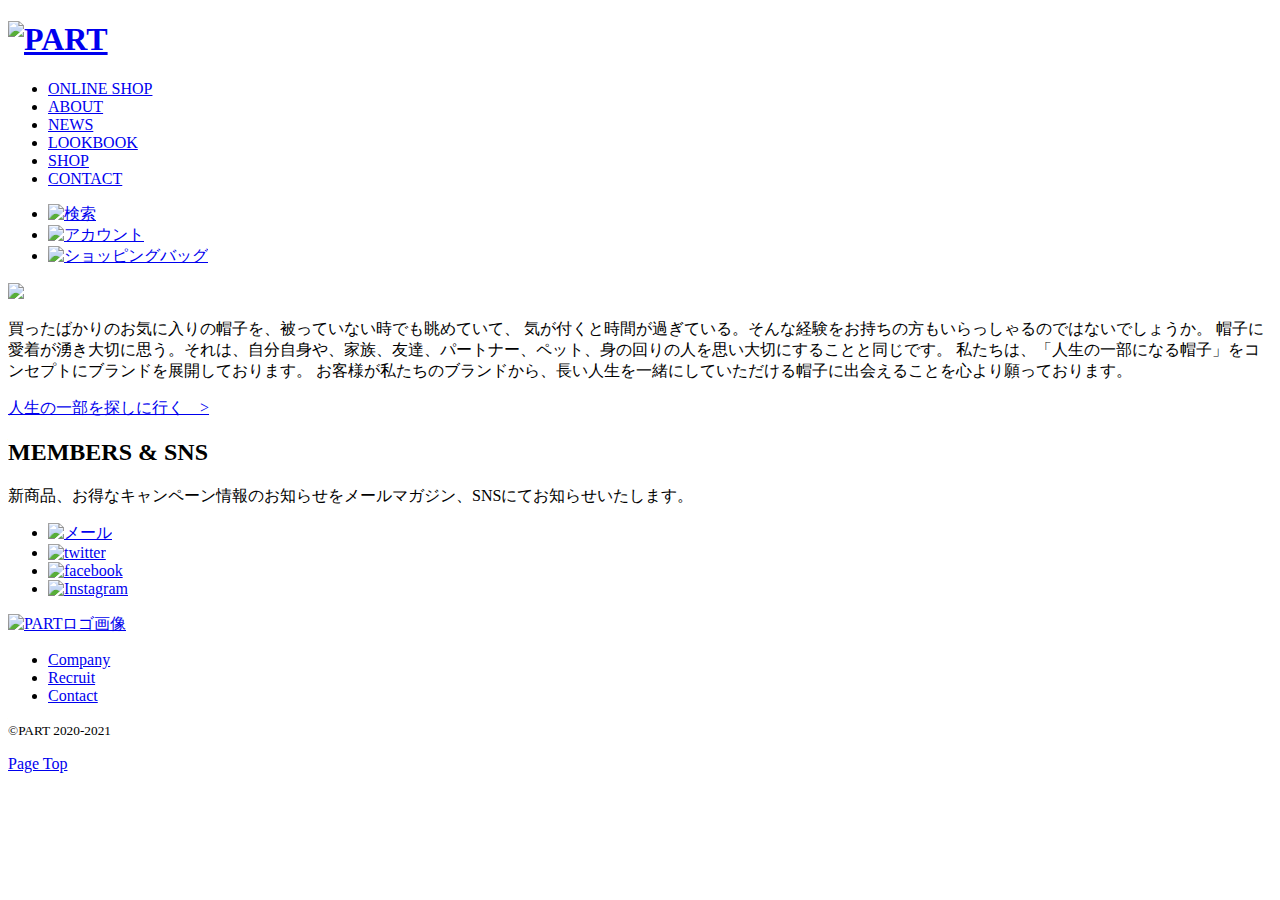
==== about.html @ 00c39505 "Add files via upload" ====
<!DOCTYPE html>
<html lang="ja">

<head>
    <meta charset="utf-8">
    <title>ABOUT -PART-  │ 帽子専門店</title>
    <meta name="description" content="">
    <meta name="viewport" content="wodth=device-width,initial-scale=1.0">
    <link rel="stylesheet" href="css/style.css">
</head>

<body>
   <!------------　ヘッダー　------------->
   <header>
    <div class="ctr-header">
         <h1 class="header-logo"><a href="index.html"><img src="./img/apart_logo.png" alt="PART"></a></h1> 
         <div class="ctr-nav">
             <nav>
                 <ul class="header-nav">
                         <li><a href="online.html">ONLINE SHOP</a></li>
                         <li><a href="about.html">ABOUT</a></li>
                         <li><a href="news.html">NEWS</a></li>
                         <li><a href="lookbook.html">LOOKBOOK</a></li>
                         <li><a href="#!">SHOP</a></li>
                         <li><a href="#!">CONTACT</a></li>
                 </ul>
             </nav>
             <ul class="header-menu">
                     <li><a href="#!"><img src="./img/nav_kensaku.png" alt="検索"></a></li>
                     <li><a href="#!"><img src="./img/nav_account.png" alt="アカウント"></a></li>
                     <li><a href="#!"><img src="./img/nav_kaimonobag.png" alt="ショッピングバッグ"></a></li>
             </ul>
         </div>
     </div>
</header>

    <!------------　 メイン　------------->
<main>
    <section>
        <div class="about-img">
            <div class="ctr-text">
                <img src="img/apart_logo.png">
                <p>買ったばかりのお気に入りの帽子を、被っていない時でも眺めていて、
                    気が付くと時間が過ぎている。そんな経験をお持ちの方もいらっしゃるのではないでしょうか。
                    帽子に愛着が湧き大切に思う。それは、自分自身や、家族、友達、パートナー、ペット、身の回りの人を思い大切にすることと同じです。
                    私たちは、「人生の一部になる帽子」をコンセプトにブランドを展開しております。
                    お客様が私たちのブランドから、長い人生を一緒にしていただける帽子に出会えることを心より願っております。
                </p>
                <a href="online.html" class="round-btn">人生の一部を探しに行く　></a>
            </div>
        </div>
    </section>
</main>

    <!------------　フッター　------------->
    <footer>
        <div class="ctr-sns">
            <h2>MEMBERS & SNS</h2>
            <p>新商品、お得なキャンペーン情報のお知らせをメールマガジン、SNSにてお知らせいたします。</p>
            <ul class="sns-menu">
                <li><a href="#!"><img src="img/sns_mail.png" alt="メール"></a></li>
                <li><a href="#!"><img src="img/sns_twitter.png" alt="twitter"></a></li>
                <li><a href="#!"><img src="img/sns_facebook.png" alt="facebook"></a></li>
                <li><a href="#!"><img src="img/sns_instagram.png" alt="Instagram"></a></li>
            </ul>            
        </div>
 
        <div class="ctr-footer">
            <a href="index.html"><img src="img/apart_logo_white.png" alt="PARTロゴ画像"></a>
            <ul class="footer-menu">
                <li><a href="company.html">Company</a></li>
                <li><a href="#!">Recruit</a></li>
                <li><a href="#!">Contact</a></li>
            </ul>           
            <p><small>&copy;PART 2020-2021</small></p>
            <a href="#" class="pagetop">Page Top</a>
        </div>

    </footer>



</body>




</html>
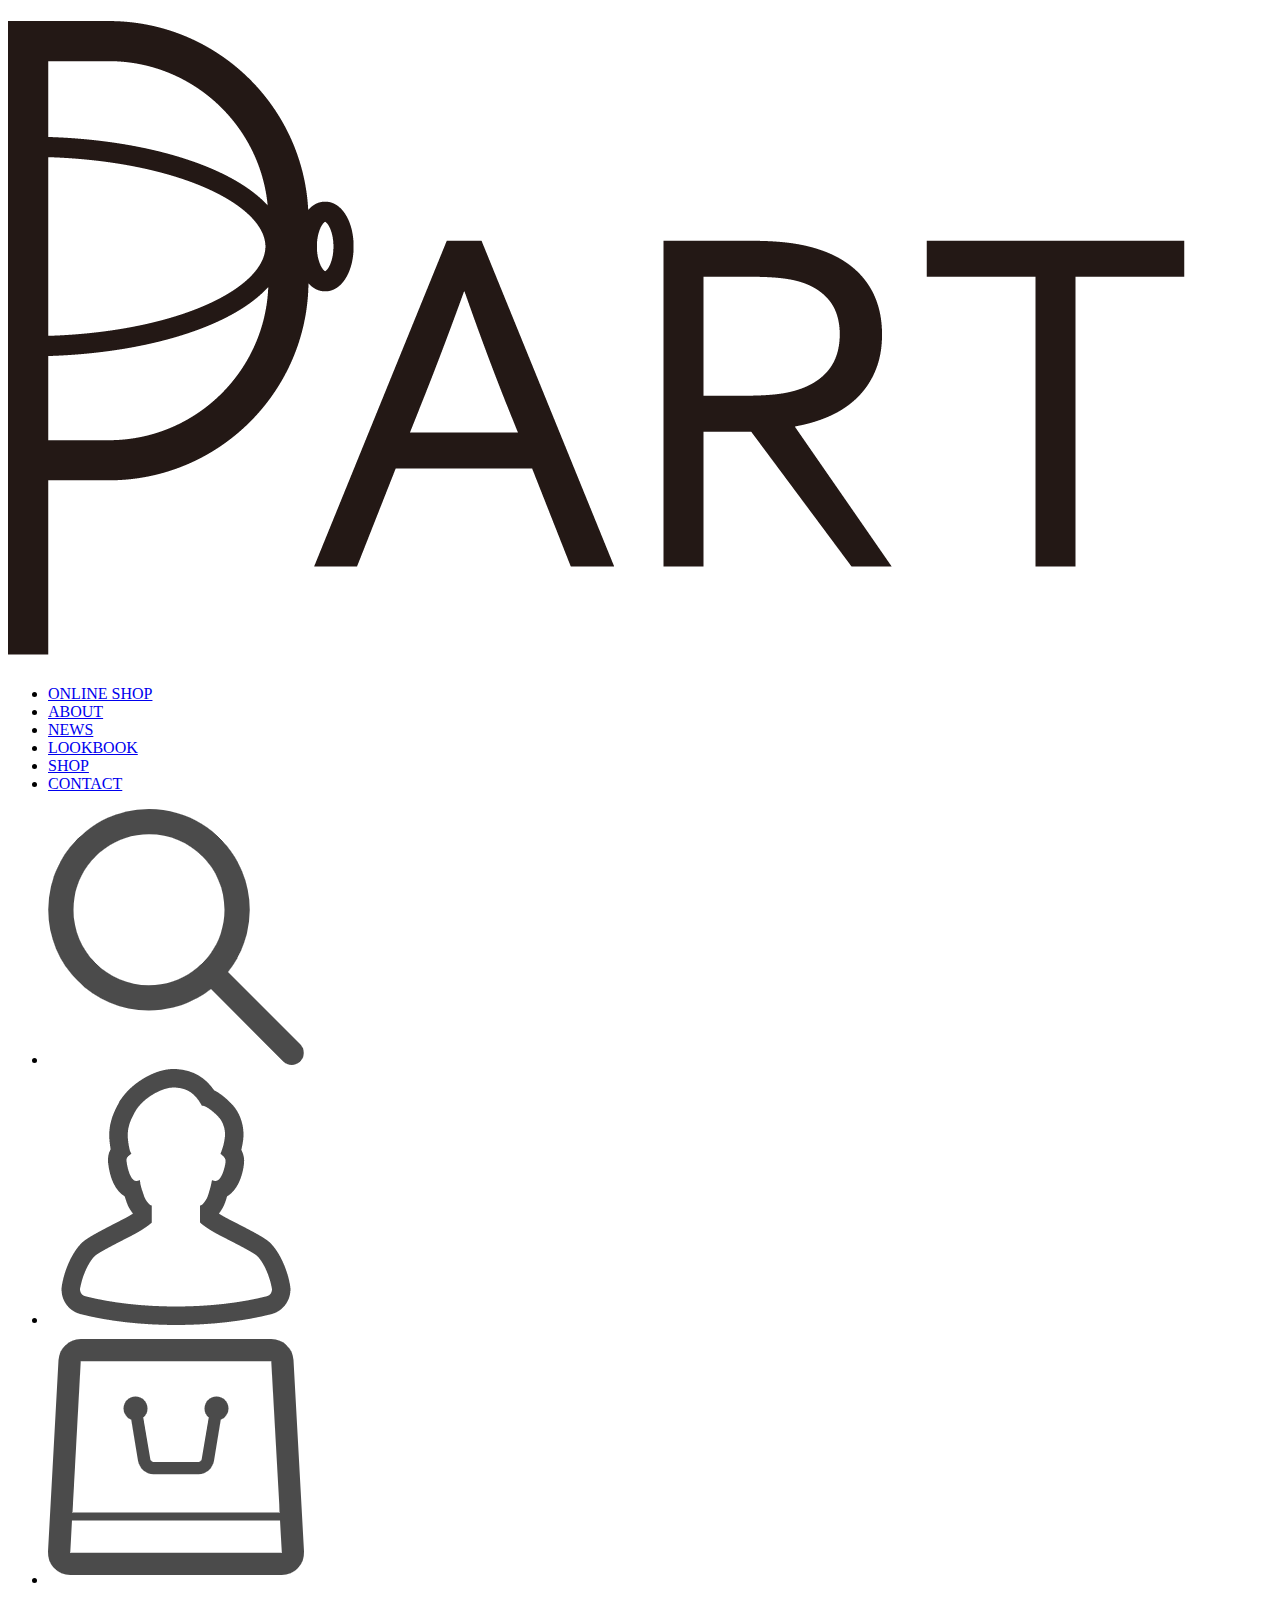
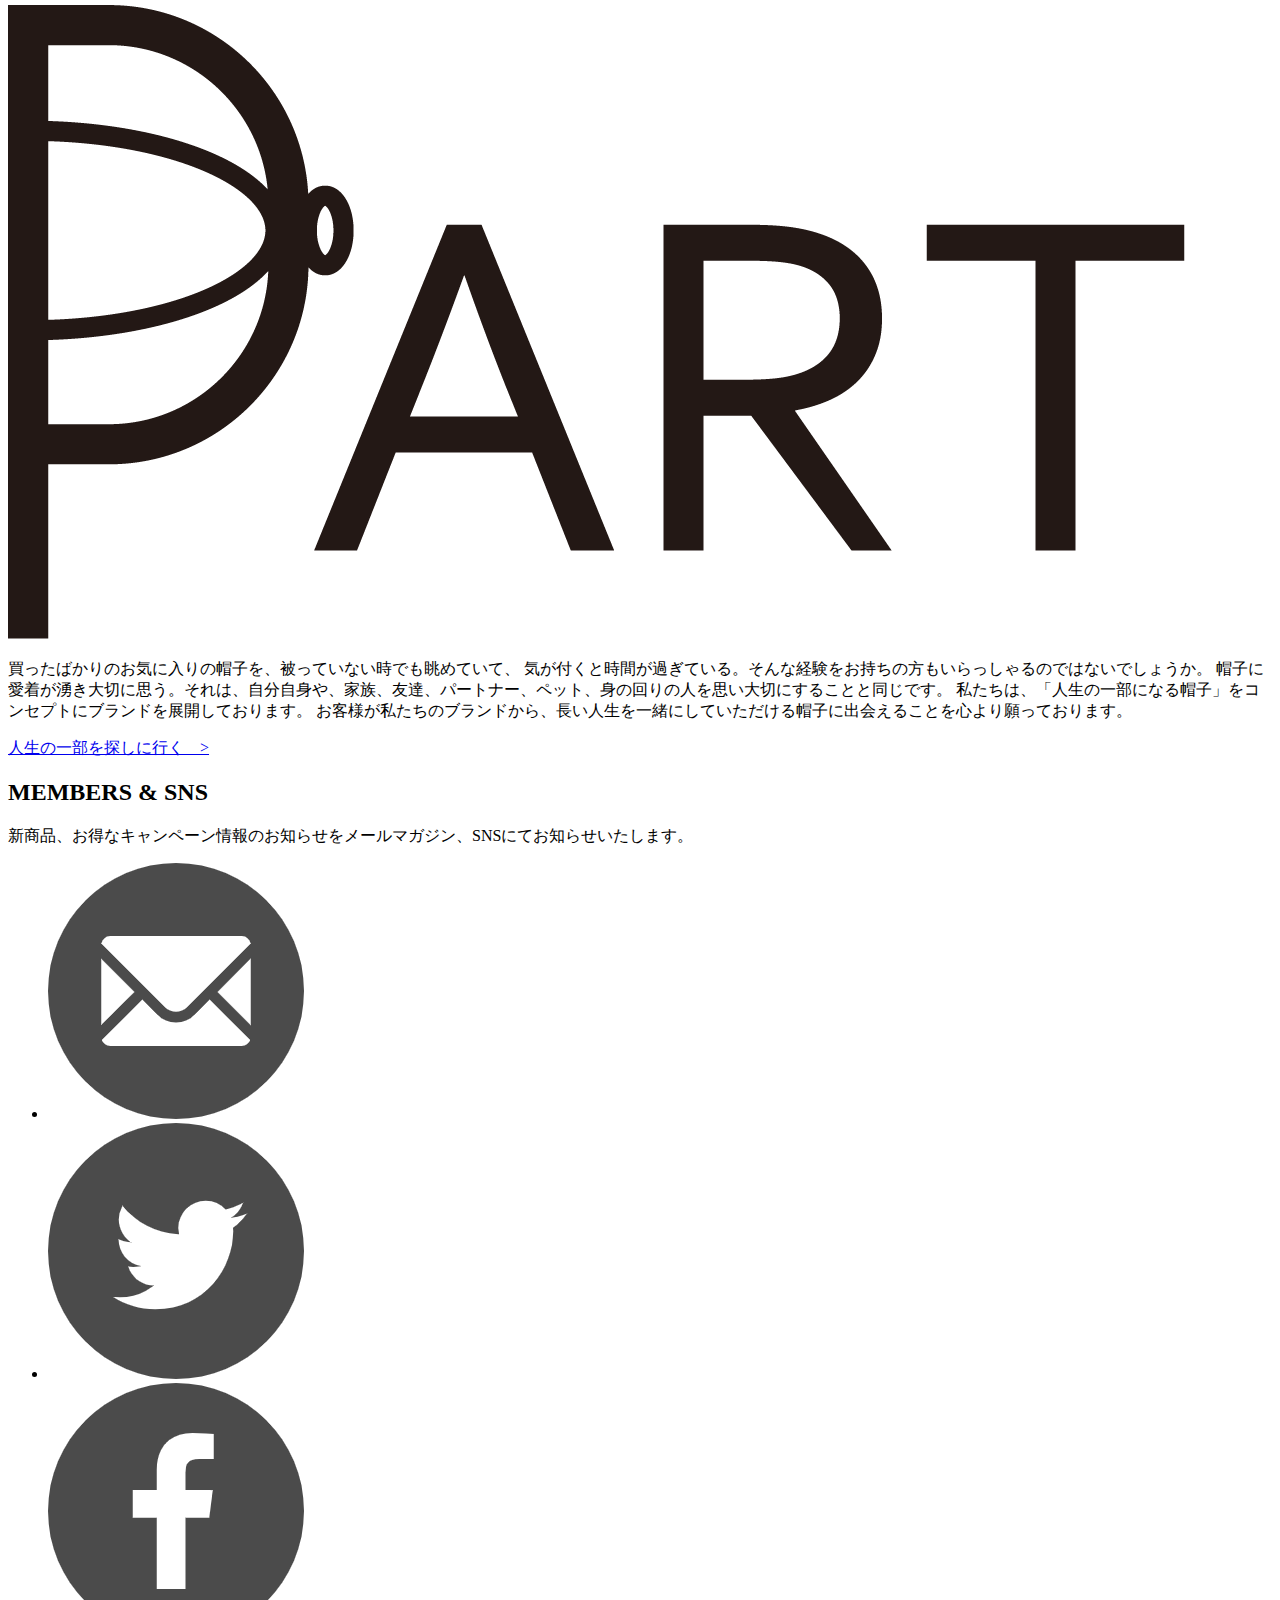
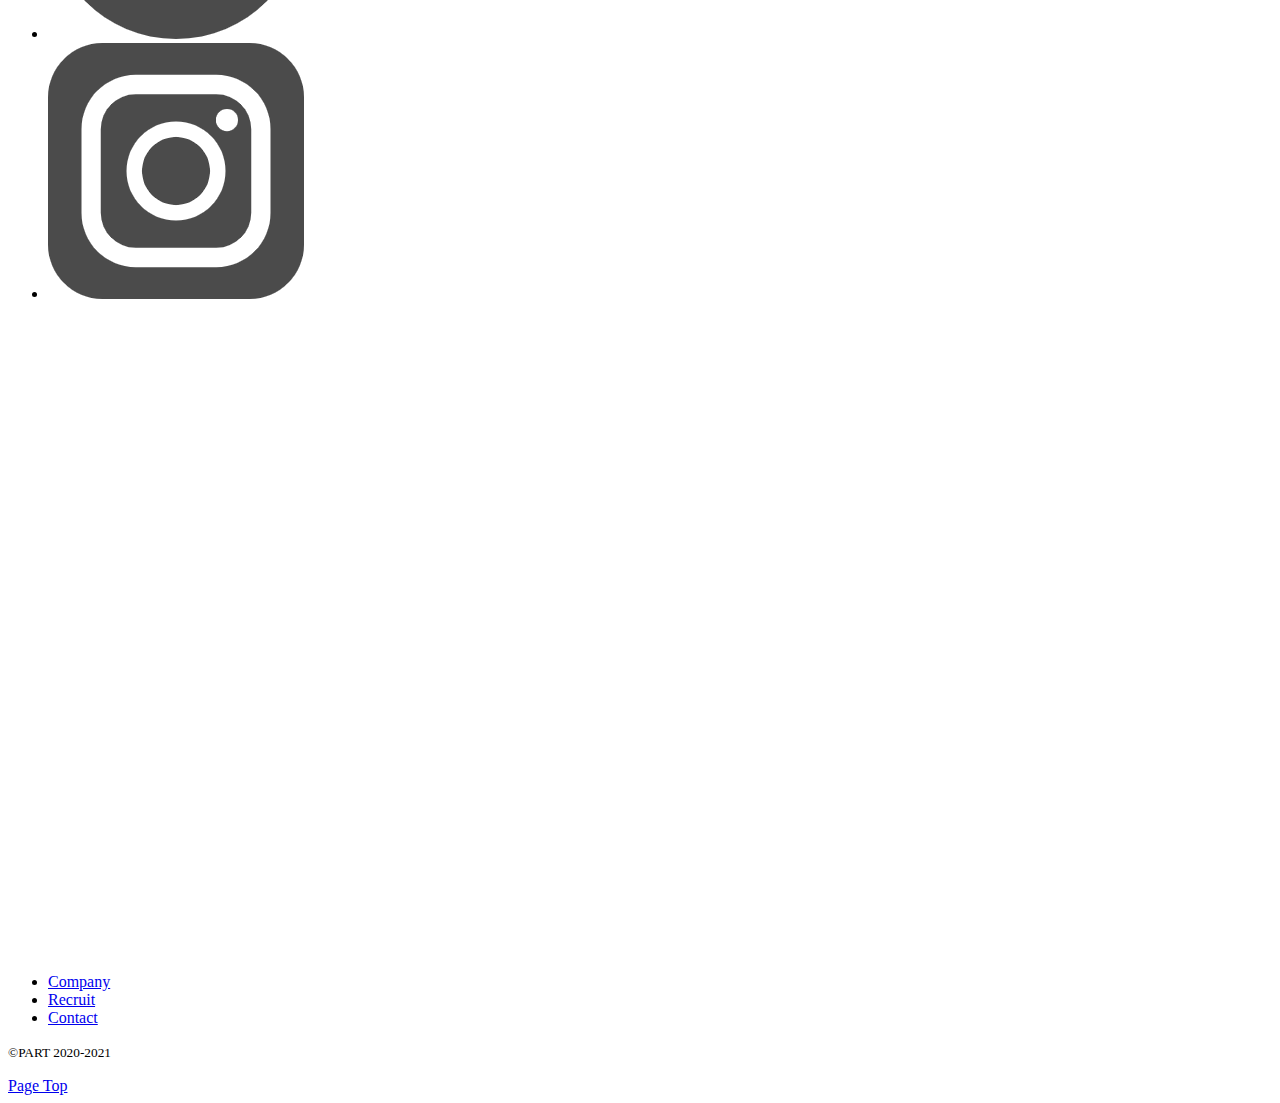
==== commit 946c1e56: "Update about.html" ====
--- a/about.html
+++ b/about.html
@@ -6,7 +6,7 @@
     <title>ABOUT -PART-  │ 帽子専門店</title>
     <meta name="description" content="">
     <meta name="viewport" content="wodth=device-width,initial-scale=1.0">
-    <link rel="stylesheet" href="css/style.css">
+    <link rel="stylesheet" href="https://tetsuya-nishikawa.github.io/PART/style.css">
 </head>
 
 <body>
@@ -85,4 +85,4 @@
 
 
 
-</html>+</html>
